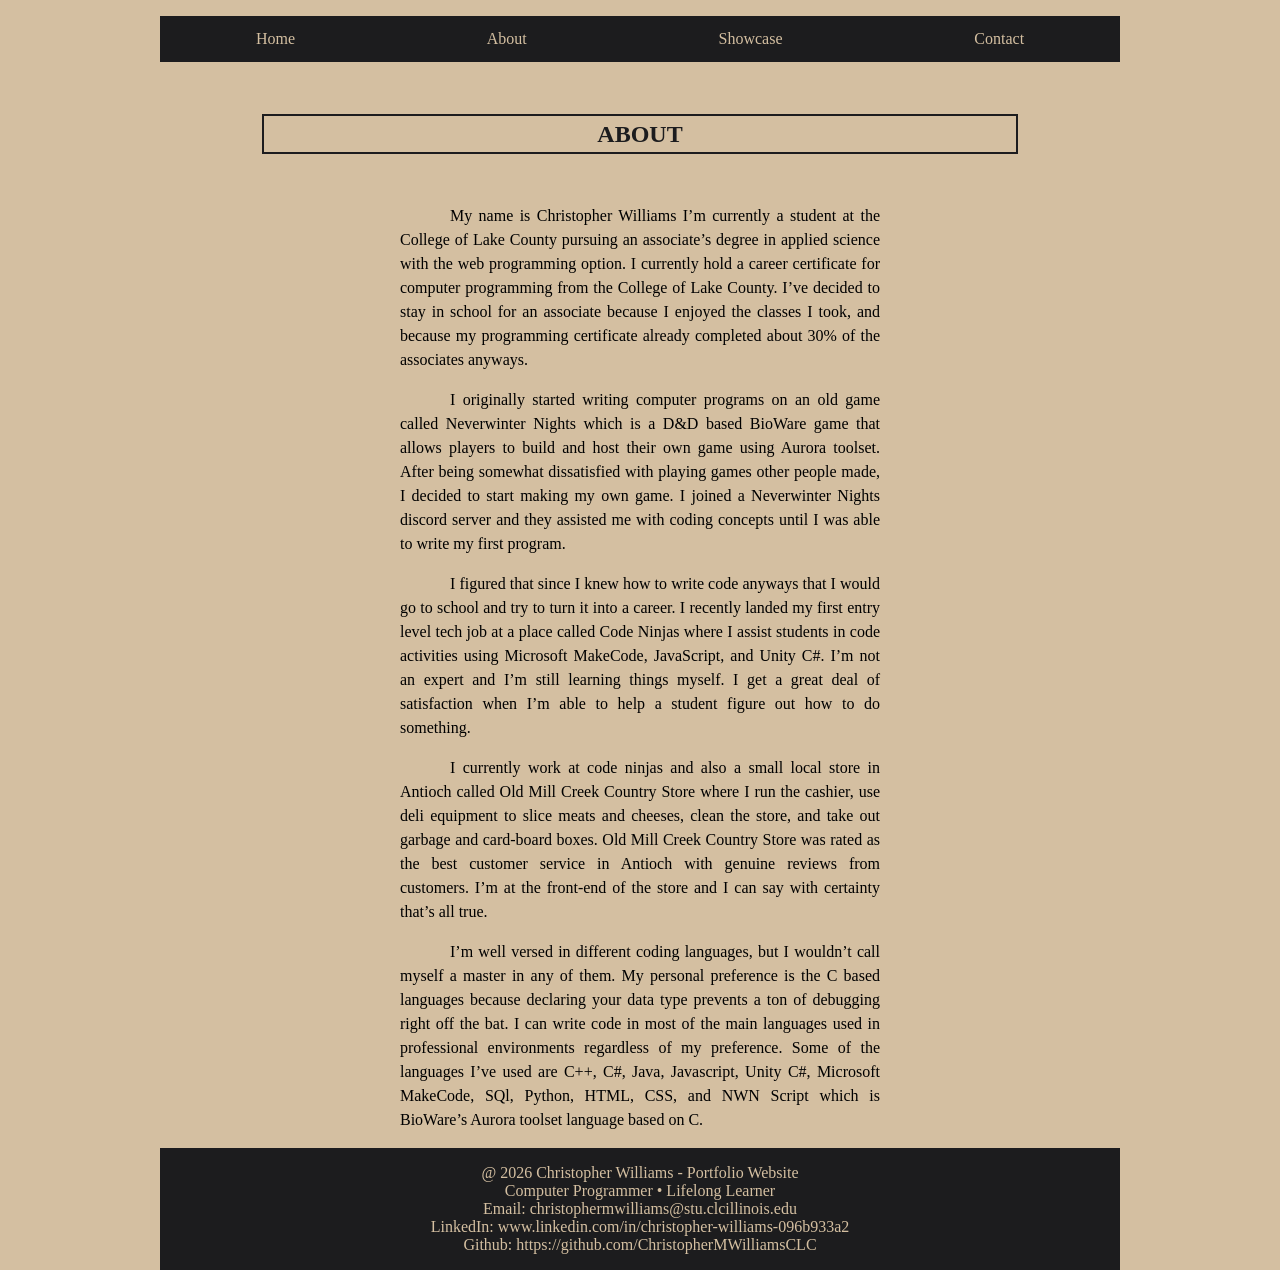
==== portfolioabout.html @ 9f576b7f "Uploaded website files." ====
<!doctype html>
<html lang="en">
	
<head>
    <meta charset="utf-8"/>
    <title>ChrisWilliamsCLC</title>
    <link href="general_styles.css" rel="stylesheet"/>
	<link href="page_styles.css" rel="stylesheet"/>
</head>

<body>
	
    <header>
        <nav class="horizontal">
            <ul>
                <li><a href="portfoliohome.html">Home</a></li>
                <li><a href="portfolioabout.html">About</a></li>
                <li><a href="portfolioshowcase.html">Showcase</a></li>
                <li><a href="portfoliocontact.html">Contact</a></li>
            </ul>
        </nav>
    </header>

    <main>
        <article>
            <h1>ABOUT</h1>
			<p id="about-paragraphs">
				<p id="p1"> 
					My name is Christopher Williams I’m currently a student at the College of Lake County pursuing an associate’s degree in applied science with the web programming option. I currently hold a career certificate for computer programming from the College of Lake County. I’ve decided to stay in school for an associate because I enjoyed the classes I took, and because my programming certificate already completed about 30% of the associates anyways.
				</p>
				<p id="p2">
					I originally started writing computer programs on an old game called Neverwinter Nights which is a D&D based BioWare game that allows players to build and host their own game using Aurora toolset. After being somewhat dissatisfied with playing games other people made, I decided to start making my own game. I joined a Neverwinter Nights discord server and they assisted me with coding concepts until I was able to write my first program. 
				</p>
				<p id="p3">
					I figured that since I knew how to write code anyways that I would go to school and try to turn it into a career. I recently landed my first entry level tech job at a place called Code Ninjas where I assist students in code activities using Microsoft MakeCode, JavaScript, and Unity C#. I’m not an expert and I’m still learning things myself. I get a great deal of satisfaction when I’m able to help a student figure out how to do something. 
				</p>
				<p id="p4">
					I currently work at code ninjas and also a small local store in Antioch called Old Mill Creek Country Store where I run the cashier, use deli equipment to slice meats and cheeses, clean the store, and take out garbage and card-board boxes. Old Mill Creek Country Store was rated as the best customer service in Antioch with genuine reviews from customers. I’m at the front-end of the store and I can say with certainty that’s all true.  
				</p>
				<p id="p5">
					I’m well versed in different coding languages, but I wouldn’t call myself a master in any of them. My personal preference is the C based languages because declaring your data type prevents a ton of debugging right off the bat. I can write code in most of the main languages used in professional environments regardless of my preference. Some of the languages I’ve used are C++, C#, Java, Javascript, Unity C#, Microsoft MakeCode, SQl, Python, HTML, CSS, and NWN Script which is BioWare’s Aurora toolset language based on C. 
				</p>
			</p>
        </article>
    </main>

<footer> 
    <nav class="vertical">
        <ul>
            <li>@ 2026 Christopher Williams - Portfolio Website</li>
            <li>Computer Programmer • Lifelong Learner</li>
            <li>Email: <a href="mailto:christophermwilliams@stu.clcillinois.edu">christophermwilliams@stu.clcillinois.edu</a></li>
            <li>LinkedIn: <a href="https://www.linkedin.com/in/christopher-williams-096b933a2" target="_blank">www.linkedin.com/in/christopher-williams-096b933a2</a></li>
            <li>Github: <a href="https://github.com/ChristopherMWilliamsCLC" target="_blank">https://github.com/ChristopherMWilliamsCLC</a></li>
        </ul>
    </nav>
</footer>

	
</body>
</html>
---- general_styles.css ----
/* color: #d4bfa1; - warmsand
   color: #00FF00; - lime accent
   color: #1C1C1E; - charcoal
*/

/* GENERAL STYLES */
html, body {
    height: 100%;
    margin: 0;
}

body {
    display: flex;
    flex-direction: column;
    margin: 0 10rem;
    background-color: #d4bfa1;
}

main {
    flex: 1;
    margin-top: 1rem;
}

header img {
    display: block;
    margin-left: auto;
    margin-right: auto;
    margin-top: 3rem;
    margin-bottom: 1.5rem;
}

nav.horizontal ul {
    display: flex;
    flex-flow: row wrap;
    list-style-type: none;
    padding: 0;
    background-color: #1C1C1E;
}

nav.horizontal ul li {
    display: flex;
    flex-grow: 1;
    justify-content: center;
}

nav.horizontal ul li a {
    display: flex;
    flex-grow: 1;
    color: #d4bfa1;
    font-family: Figtree;
    justify-content: center;
    padding: 14px 16px;
    text-decoration: none;
}

nav.horizontal ul li a:hover {
    background-color: #00FF00;
}

body main article h1 {
    border: 2px solid #1C1C1E;
    text-align: center;
    margin-right: auto;
    margin-left: auto;
    padding-left: 1rem;
    padding-right: 1rem;
    width: 75%;
    font-family: 'DM Sans';
    color: #1C1C1E;
    line-height: 1.5;
}

footer {
    width: 100%;
    background-color: #1C1C1E;
    margin-right: auto;
    margin-left: auto;
    text-align: center;
}

footer nav.vertical {
    color: #1C1C1E;
}

footer nav.vertical ul {
    padding: 0;
    list-style-type: none;
    color: #d4bfa1;
}

footer nav.vertical ul li a {
    margin-left: auto;
    margin-right: auto;
    color: #d4bfa1;
    font-family: Figtree;
    text-decoration: none;
}

footer nav.vertical ul li a:hover {
    background-color: #00FF00;
}
---- page_styles.css ----
/* ABOUT PAGE */
p#p1, p#p2, p#p3, p#p4, p#p5 {
	text-indent: 50px;
	font-family: 'DM Sans';
	margin-left: auto;
	margin-right: auto;
	width: 50%;
	text-align: justify;
	line-height: 1.5rem;
}

P#about-paragraphs {
	margin-top: 50px;
}

/* SHOWCASE PAGE */
main nav#showcase ul {
    list-style-type: none;
    display: flex;
    flex-flow: row wrap;
    justify-content: center;
    gap: 10px;     
}

main nav#showcase ul li {
    display: flex;
    flex-basis: 35%;
    justify-content: center;
    align-content: center;
}

main nav#showcase ul li a {
    display: flex; 
    width: 100%;
    height: 100%;
    align-content: center;   
}

main nav#showcase ul li img {
    width: 100%;
    height: auto;
    display: block;
}

/* CONTACT PAGE */
main.contact {
    display: flex;
    flex-basis: 75%;
    justify-content: center;
    height: 100%;
}

form {
    background-color: #1C1C1E;
    color: #d4bfa1;
    display: flex;
    flex-flow: column;
    flex-basis: 50%;
    border: 2px solid #1C1C1E;
    height: 95%;
    width: 100%;
    align-self: center;
    align-items: center;
}

label, input {
    align-self: start;
}

textarea {
    height: 95%;
    width: 99%;
    margin-bottom: 5px;
    resize: none;
}

input {
    width: 35%;
    align-self: start;
}

input#submission {
    align-self: center;
    margin-bottom: 5px;
}

input#submission:hover {
    color: #00FF00;
}

label#messagelabel {
    font-size: 24px;
    align-self: center;
    text-decoration: underline;
    margin-top: 10px;
}

div.form-vertical {
    display: flex;
    flex-flow: column;
    align-self: start;
    justify-content: start;
    width: 100%;
    gap: 5px;
}

.labels {
    display: flex;
    flex-flow: row;
    gap: 5px;
}
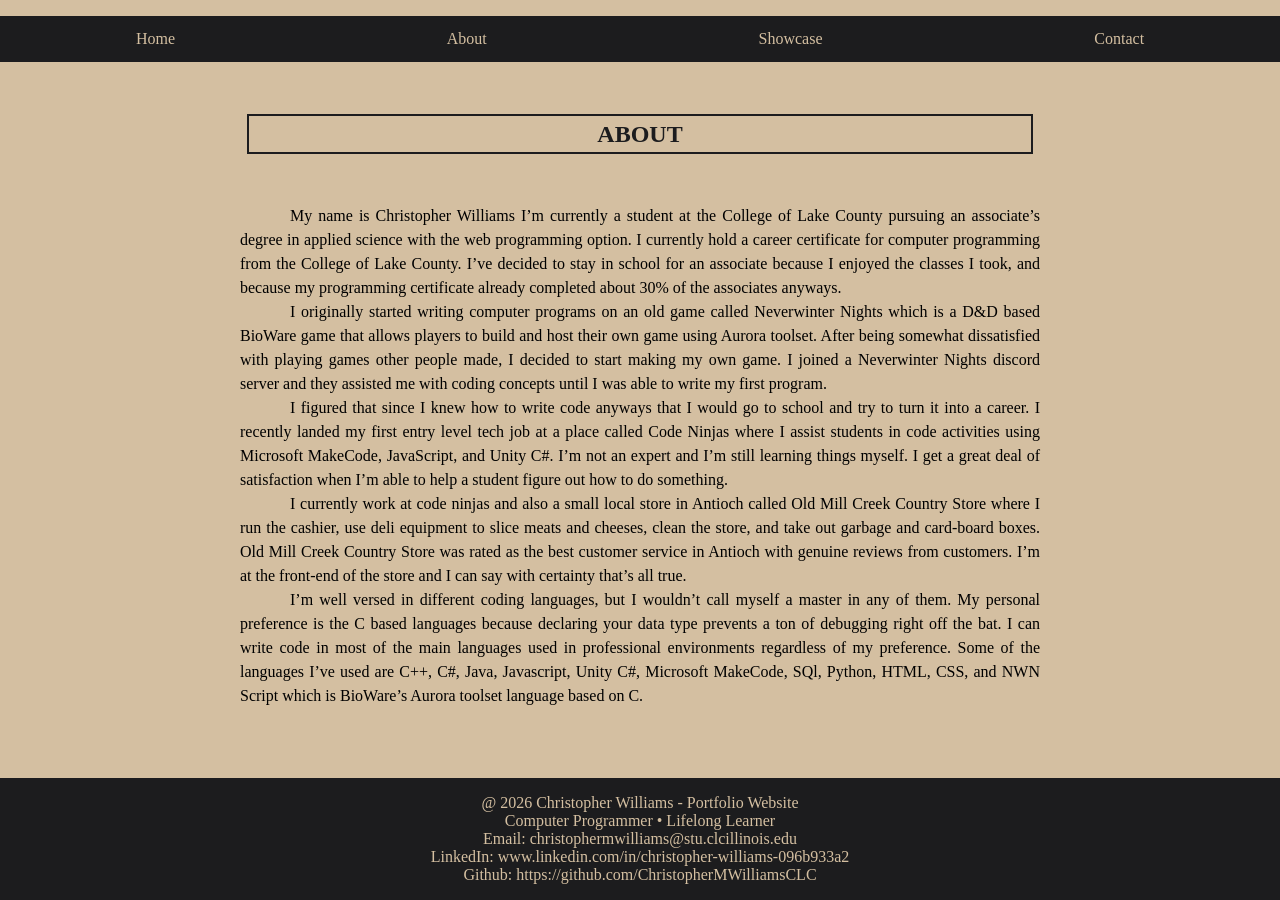
==== commit 6cf6ecd9: "Add files via upload" ====
--- a/portfolioabout.html
+++ b/portfolioabout.html
@@ -3,8 +3,9 @@
 	
 <head>
     <meta charset="utf-8"/>
-    <title>ChrisWilliamsCLC</title>
-    <link href="general_styles.css" rel="stylesheet"/>
+	<meta name="viewport" content="width=device-width, initial-scale=1.0">
+    <title>ChrisWilliamsCLC</title>	
+	<link href="general_styles.css" rel="stylesheet"/>
 	<link href="page_styles.css" rel="stylesheet"/>
 </head>
 
@@ -21,29 +22,31 @@
         </nav>
     </header>
 
+	<div class="container">
     <main>
         <article>
             <h1>ABOUT</h1>
-			<p id="about-paragraphs">
-				<p id="p1"> 
+			<div id="about-paragraphs">
+				<p class="about-text"> 
 					My name is Christopher Williams I’m currently a student at the College of Lake County pursuing an associate’s degree in applied science with the web programming option. I currently hold a career certificate for computer programming from the College of Lake County. I’ve decided to stay in school for an associate because I enjoyed the classes I took, and because my programming certificate already completed about 30% of the associates anyways.
 				</p>
-				<p id="p2">
+				<p class="about-text">
 					I originally started writing computer programs on an old game called Neverwinter Nights which is a D&D based BioWare game that allows players to build and host their own game using Aurora toolset. After being somewhat dissatisfied with playing games other people made, I decided to start making my own game. I joined a Neverwinter Nights discord server and they assisted me with coding concepts until I was able to write my first program. 
 				</p>
-				<p id="p3">
+				<p class="about-text">
 					I figured that since I knew how to write code anyways that I would go to school and try to turn it into a career. I recently landed my first entry level tech job at a place called Code Ninjas where I assist students in code activities using Microsoft MakeCode, JavaScript, and Unity C#. I’m not an expert and I’m still learning things myself. I get a great deal of satisfaction when I’m able to help a student figure out how to do something. 
 				</p>
-				<p id="p4">
+				<p class="about-text">
 					I currently work at code ninjas and also a small local store in Antioch called Old Mill Creek Country Store where I run the cashier, use deli equipment to slice meats and cheeses, clean the store, and take out garbage and card-board boxes. Old Mill Creek Country Store was rated as the best customer service in Antioch with genuine reviews from customers. I’m at the front-end of the store and I can say with certainty that’s all true.  
 				</p>
-				<p id="p5">
+				<p class="about-text">
 					I’m well versed in different coding languages, but I wouldn’t call myself a master in any of them. My personal preference is the C based languages because declaring your data type prevents a ton of debugging right off the bat. I can write code in most of the main languages used in professional environments regardless of my preference. Some of the languages I’ve used are C++, C#, Java, Javascript, Unity C#, Microsoft MakeCode, SQl, Python, HTML, CSS, and NWN Script which is BioWare’s Aurora toolset language based on C. 
 				</p>
-			</p>
+			</div>
         </article>
     </main>
-
+	</div>
+	
 <footer> 
     <nav class="vertical">
         <ul>
--- a/general_styles.css
+++ b/general_styles.css
@@ -7,13 +7,21 @@
 html, body {
     height: 100%;
     margin: 0;
+    padding: 0;
 }
 
 body {
     display: flex;
     flex-direction: column;
-    margin: 0 10rem;
     background-color: #d4bfa1;
+}
+
+.container {
+    width: 100%;
+    max-width: 1000px;
+    margin: 0 auto;
+    flex: 1;
+    display: flex;
 }
 
 main {
@@ -28,6 +36,7 @@
     margin-top: 3rem;
     margin-bottom: 1.5rem;
 }
+
 
 nav.horizontal ul {
     display: flex;
@@ -98,4 +107,59 @@
 
 footer nav.vertical ul li a:hover {
     background-color: #00FF00;
+}
+
+/* MEDIA DEVICES */
+@media (max-width: 768px) {
+    main.contact {
+        flex-direction: column;
+    }
+
+    form {
+        width: 95%;
+    }
+
+    input {
+        width: 100%;
+    }
+
+    nav ul {
+        flex-direction: column;
+        align-items: center;
+    }
+
+    .container {
+        width: 95%;
+        padding: 10px;
+    }
+
+    img {
+        max-width: 100%;
+        height: auto;
+    }
+
+    main nav#showcase {
+        display: flex;
+        flex-direction: column;
+        align-items: center;
+        justify-content: center;
+        width: 100%;
+        margin: 0 auto;
+        text-align: center;
+    }
+
+    main nav#showcase ul {
+        width: 100%;
+        padding: 0;
+        margin: 0;
+        display: flex;
+        flex-direction: column;
+        align-items: center;
+    }
+
+    main nav#showcase ul li {
+        width: 100%;
+        display: flex;
+        justify-content: center;
+    }
 }
--- a/page_styles.css
+++ b/page_styles.css
@@ -1,15 +1,16 @@
 /* ABOUT PAGE */
-p#p1, p#p2, p#p3, p#p4, p#p5 {
+.about-text {
 	text-indent: 50px;
 	font-family: 'DM Sans';
-	margin-left: auto;
-	margin-right: auto;
-	width: 50%;
+    margin: 0 auto;
+	width: 90%;
+    max-width: 800px;
 	text-align: justify;
 	line-height: 1.5rem;
+    text-indent: 50px;
 }
 
-P#about-paragraphs {
+div#about-paragraphs {
 	margin-top: 50px;
 }
 
@@ -19,93 +20,73 @@
     display: flex;
     flex-flow: row wrap;
     justify-content: center;
-    gap: 10px;     
-}
-
-main nav#showcase ul li {
-    display: flex;
-    flex-basis: 35%;
-    justify-content: center;
     align-content: center;
-}
-
-main nav#showcase ul li a {
-    display: flex; 
-    width: 100%;
-    height: 100%;
-    align-content: center;   
-}
-
-main nav#showcase ul li img {
-    width: 100%;
-    height: auto;
-    display: block;
+    gap: 10px;
 }
 
 /* CONTACT PAGE */
 main.contact {
+    flex: 1;
     display: flex;
-    flex-basis: 75%;
     justify-content: center;
-    height: 100%;
+    align-items: center;
+    padding: 1rem 1rem;
+    box-sizing: border-box;
 }
 
 form {
     background-color: #1C1C1E;
     color: #d4bfa1;
     display: flex;
-    flex-flow: column;
-    flex-basis: 50%;
+    flex-direction: column;
+    width: 100%;
+    max-width: 600px;
+    padding: 20px;
     border: 2px solid #1C1C1E;
-    height: 95%;
-    width: 100%;
-    align-self: center;
-    align-items: center;
+    box-sizing: border-box;
+    gap: 10px;
 }
 
-label, input {
-    align-self: start;
+label {
+    align-self: flex-start;
+}
+
+input, textarea {
+    width: 100%;
+    box-sizing: border-box;
 }
 
 textarea {
-    height: 95%;
-    width: 99%;
-    margin-bottom: 5px;
+    height: 200px;
     resize: none;
 }
 
-input {
-    width: 35%;
-    align-self: start;
+#submission {
+    width: 40%;
+    align-self: center;
+    cursor: pointer;
 }
 
-input#submission {
-    align-self: center;
-    margin-bottom: 5px;
-}
-
-input#submission:hover {
+#submission:hover {
     color: #00FF00;
 }
 
-label#messagelabel {
+#messagelabel {
     font-size: 24px;
     align-self: center;
     text-decoration: underline;
     margin-top: 10px;
 }
 
-div.form-vertical {
+.form-vertical {
     display: flex;
-    flex-flow: column;
-    align-self: start;
-    justify-content: start;
+    flex-direction: column;
     width: 100%;
     gap: 5px;
 }
 
 .labels {
     display: flex;
-    flex-flow: row;
+    flex-direction: row;
     gap: 5px;
 }
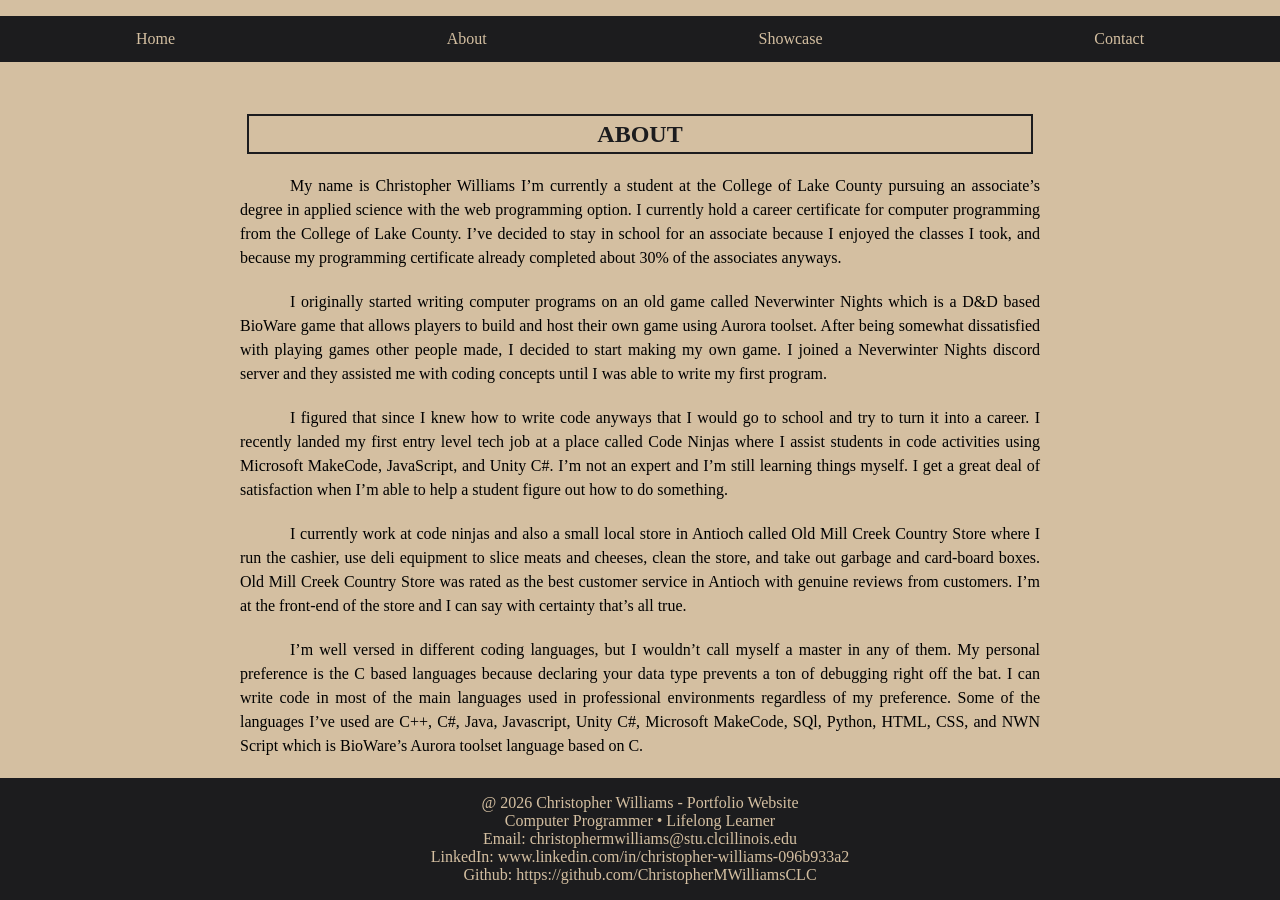
==== commit 9d45a3f2: "Add files via upload" ====
--- a/portfolioabout.html
+++ b/portfolioabout.html
@@ -14,10 +14,10 @@
     <header>
         <nav class="horizontal">
             <ul>
-                <li><a href="portfoliohome.html">Home</a></li>
-                <li><a href="portfolioabout.html">About</a></li>
-                <li><a href="portfolioshowcase.html">Showcase</a></li>
-                <li><a href="portfoliocontact.html">Contact</a></li>
+                <li><a href="/term-project/index.html">Home</a></li>
+                <li><a href="/term-project/portfolioabout.html">About</a></li>
+                <li><a href="/term-project/portfolioshowcase.html">Showcase</a></li>
+                <li><a href="/term-project/portfoliocontact.html">Contact</a></li>
             </ul>
         </nav>
     </header>
@@ -30,15 +30,19 @@
 				<p class="about-text"> 
 					My name is Christopher Williams I’m currently a student at the College of Lake County pursuing an associate’s degree in applied science with the web programming option. I currently hold a career certificate for computer programming from the College of Lake County. I’ve decided to stay in school for an associate because I enjoyed the classes I took, and because my programming certificate already completed about 30% of the associates anyways.
 				</p>
+
 				<p class="about-text">
 					I originally started writing computer programs on an old game called Neverwinter Nights which is a D&D based BioWare game that allows players to build and host their own game using Aurora toolset. After being somewhat dissatisfied with playing games other people made, I decided to start making my own game. I joined a Neverwinter Nights discord server and they assisted me with coding concepts until I was able to write my first program. 
 				</p>
+
 				<p class="about-text">
 					I figured that since I knew how to write code anyways that I would go to school and try to turn it into a career. I recently landed my first entry level tech job at a place called Code Ninjas where I assist students in code activities using Microsoft MakeCode, JavaScript, and Unity C#. I’m not an expert and I’m still learning things myself. I get a great deal of satisfaction when I’m able to help a student figure out how to do something. 
 				</p>
+
 				<p class="about-text">
 					I currently work at code ninjas and also a small local store in Antioch called Old Mill Creek Country Store where I run the cashier, use deli equipment to slice meats and cheeses, clean the store, and take out garbage and card-board boxes. Old Mill Creek Country Store was rated as the best customer service in Antioch with genuine reviews from customers. I’m at the front-end of the store and I can say with certainty that’s all true.  
 				</p>
+
 				<p class="about-text">
 					I’m well versed in different coding languages, but I wouldn’t call myself a master in any of them. My personal preference is the C based languages because declaring your data type prevents a ton of debugging right off the bat. I can write code in most of the main languages used in professional environments regardless of my preference. Some of the languages I’ve used are C++, C#, Java, Javascript, Unity C#, Microsoft MakeCode, SQl, Python, HTML, CSS, and NWN Script which is BioWare’s Aurora toolset language based on C. 
 				</p>
--- a/page_styles.css
+++ b/page_styles.css
@@ -1,17 +1,17 @@
 /* ABOUT PAGE */
 .about-text {
-	text-indent: 50px;
-	font-family: 'DM Sans';
+    text-indent: 50px;
+    font-family: 'DM Sans';
     margin: 0 auto;
-	width: 90%;
+    width: 90%;
     max-width: 800px;
-	text-align: justify;
-	line-height: 1.5rem;
+    text-align: justify;
+    line-height: 1.5rem;
     text-indent: 50px;
 }
 
-div#about-paragraphs {
-	margin-top: 50px;
+div#about-paragraphs p {
+    margin-bottom: 20px;
 }
 
 /* SHOWCASE PAGE */
@@ -89,4 +89,13 @@
     display: flex;
     flex-direction: row;
     gap: 5px;
-}+}
+
+input#name:focus:valid, 
+input#email:focus:valid {
+    background: rgb(220, 255, 220) url(rb_valid.png) bottom right no-repeat;
+}
+input#name:focus:invalid,
+input#email:focus:invalid {
+    background: rgb(255, 232, 233) url(rb_invalid.png) bottom right no-repeat;
+}
